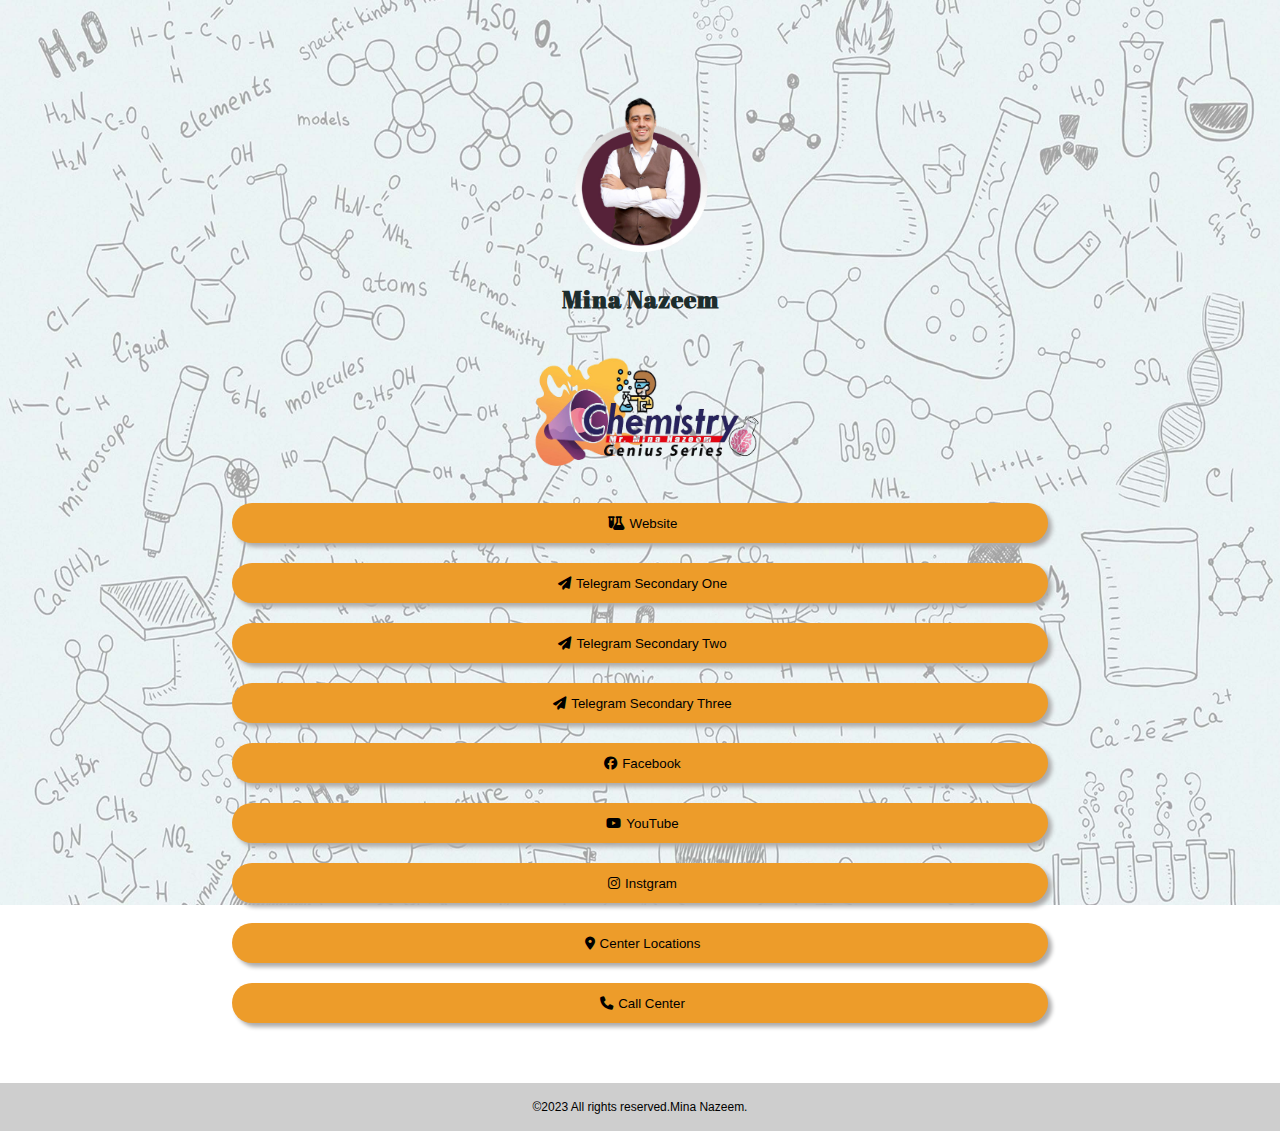
==== index.html @ 3f9a6aa3 "Update index.html" ====
<!DOCTYPE html>
<html lang="en">
<head>
    <meta charset="UTF-8">
    <meta http-equiv="X-UA-Compatible" content="IE=edge">
    <meta name="viewport" content="width=device-width, initial-scale=1.0">
    <link rel="stylesheet" href="https://cdnjs.cloudflare.com/ajax/libs/font-awesome/6.3.0/css/all.min.css">
    <link rel="preconnect" href="https://fonts.googleapis.com">
    <link rel="preconnect" href="https://fonts.gstatic.com" crossorigin>
    <link href="https://fonts.googleapis.com/css2?family=Abril+Fatface&display=swap" rel="stylesheet">
    <link rel="stylesheet" href="style.css">
    <title>chemistry</title>
</head>
<body>
    <div class="container">
        <div class="header">
            <img src="images/5.png" class="profile_image">
            <h2><P>Mina Nazeem</P></h2>
            <!--<P>You Are Welcome</P>-->
            <div class="logo1"><img class="logo1" src="images/logo_1.png"></div>
        </div>


        <div class="body">
            
            <a href="https://mina-nazeem-chem.com/?fbclid=IwAR3PDqngt9EQZ5YEklFUQAJuyZtXfWORlSebYoYHZFGusi5P-AE-TvIMhF0">
                <button><i class="fa-solid fa-flask-vial"></i>Website</button>
            </a>
            <a href="https://t.me/+Oa7Oo9JW20QzMWI8">
                <button><i class="fa-solid fa-paper-plane"></i>Telegram Secondary One</button>
            </a>
            <a href="https://t.me/+7ax9zjp-aA9kODE0">
                <button><i class="fa-solid fa-paper-plane"></i>Telegram Secondary Two</button>
            </a>
            <a href="https://t.me/+1Aaq1uOjdEs4OWU0">
                <button><i class="fa-solid fa-paper-plane"></i>Telegram Secondary Three</button>
            </a>
            <a href="https://web.facebook.com/profile.php?id=100088719323484">
                <button><i class="fa-brands fa-facebook"></i>Facebook</button>
            </a>
            <a href="https://www.youtube.com/channel/UCHiQ2FQA7wEhPEsADRYdWFA">
                <button><i class="fa-brands fa-youtube"></i>YouTube</button>
            </a>
            <a href="https://www.instagram.com/mina.nazeem/">
                <button><i class="fa-brands fa-instagram"></i>Instgram</button>
            </a>
            <a href="Locations.html">
                <button><i class="fa-solid fa-location-dot"></i>Center Locations</button>
            </a>
            <a href="Call_center.html">
                <button><i class="fa-solid fa-phone"></i>Call Center</button>
            </a>
        </div>

<!--
        <div class="logo">
            <img src="images/call center.png">
            
        </div>
-->
    </div>

    <div class="footer">
        <div class="container">
            <p>&copy;2023 All rights reserved.Mina Nazeem.</p>
        </div>
    </div>
</body>
</html>
---- style.css ----
body{
    padding: 0;
    margin: 0;
    font-family: Arial, sans-serif;
    background-image: url("images/4.jpg");
    height: 100vh;
    width: 100%;
    background-repeat: no-repeat;
    background-attachment: fixed;
    background-size:cover;
}

.background{
    background-image: url("images/2.JPG");
}

.container{
    width: 80%;
    margin: auto;
}

.header{
    text-align: center;
    /*text-transform: uppercase;*/
    margin: 0px 0;
    /*letter-spacing: 2px;*/
    /* color: white;*/
}

.container .header img{
    /*
    height: 130px;
    width: 130px;
    */
    height: 165px;
    width: 175px;
    border-radius: 100px;
    margin-top: 90px;
}
/*
.profile_image{
    box-shadow: 4px 4px 4px #adacac;
}
*/

.container .header h2 p {
    color: rgb(29, 45, 45);
    font-family: 'Abril Fatface', cursive;
    letter-spacing: 1px;
}
.container .header .logo1 img{
    width: 277px;
    height: 150px;
    margin: 0;
    padding: 0;
    margin-right: -20px;
}

.body{
    padding: 0px 0;
    text-align: center;
}

.body button{
    width: 85%;
    height: 40px;
    border-radius: 40px;
    border:none;
    box-shadow: 4px 4px 4px #adacac;
    background-color: rgb(237, 156, 42);
    margin: 10px 0;
}

.body button:hover{
    background-color: rgb(201, 47, 47);
    color: white;
}

.body button i{
    margin: 0 5px;
}

/*
.body .phone button{
    
    display: inline-block;
    width: 42%;
    margin: 10 0;
    margin-left: 4px;
    
}
*/

.container .logo{
    text-align: center;
}
.container .logo img{
    width: 220px;
    height: 150px;
}

.footer {
    background-color: #cecece;
    padding: 5px 0;
    text-align: center;
    margin-top: 50px;

}

.container{
    max-width: 960px;
    margin: 0 auto;
}

.footer .container p{
    font-size: 12px;
}
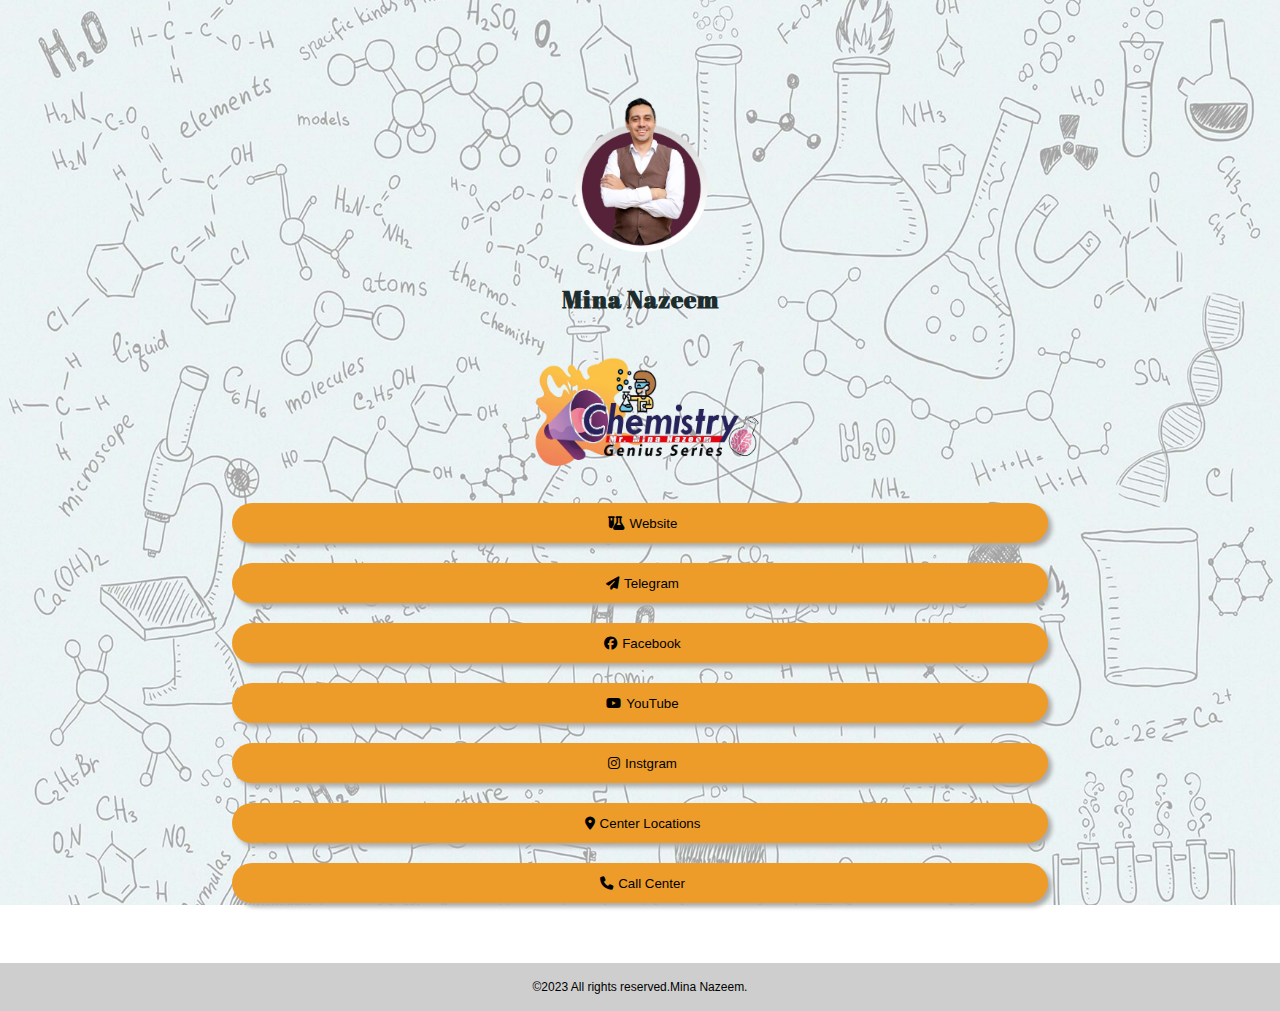
==== commit e733ac64: "Update index.html" ====
--- a/index.html
+++ b/index.html
@@ -23,17 +23,11 @@
 
         <div class="body">
             
-            <a href="https://mina-nazeem-chem.com/?fbclid=IwAR3PDqngt9EQZ5YEklFUQAJuyZtXfWORlSebYoYHZFGusi5P-AE-TvIMhF0">
+            <a href="https://mina-nazeem-chem.com">
                 <button><i class="fa-solid fa-flask-vial"></i>Website</button>
             </a>
-            <a href="https://t.me/+Oa7Oo9JW20QzMWI8">
-                <button><i class="fa-solid fa-paper-plane"></i>Telegram Secondary One</button>
-            </a>
-            <a href="https://t.me/+7ax9zjp-aA9kODE0">
-                <button><i class="fa-solid fa-paper-plane"></i>Telegram Secondary Two</button>
-            </a>
-            <a href="https://t.me/+1Aaq1uOjdEs4OWU0">
-                <button><i class="fa-solid fa-paper-plane"></i>Telegram Secondary Three</button>
+            <a href="Telegram.html">
+                <button><i class="fa-solid fa-paper-plane"></i>Telegram</button>
             </a>
             <a href="https://web.facebook.com/profile.php?id=100088719323484">
                 <button><i class="fa-brands fa-facebook"></i>Facebook</button>
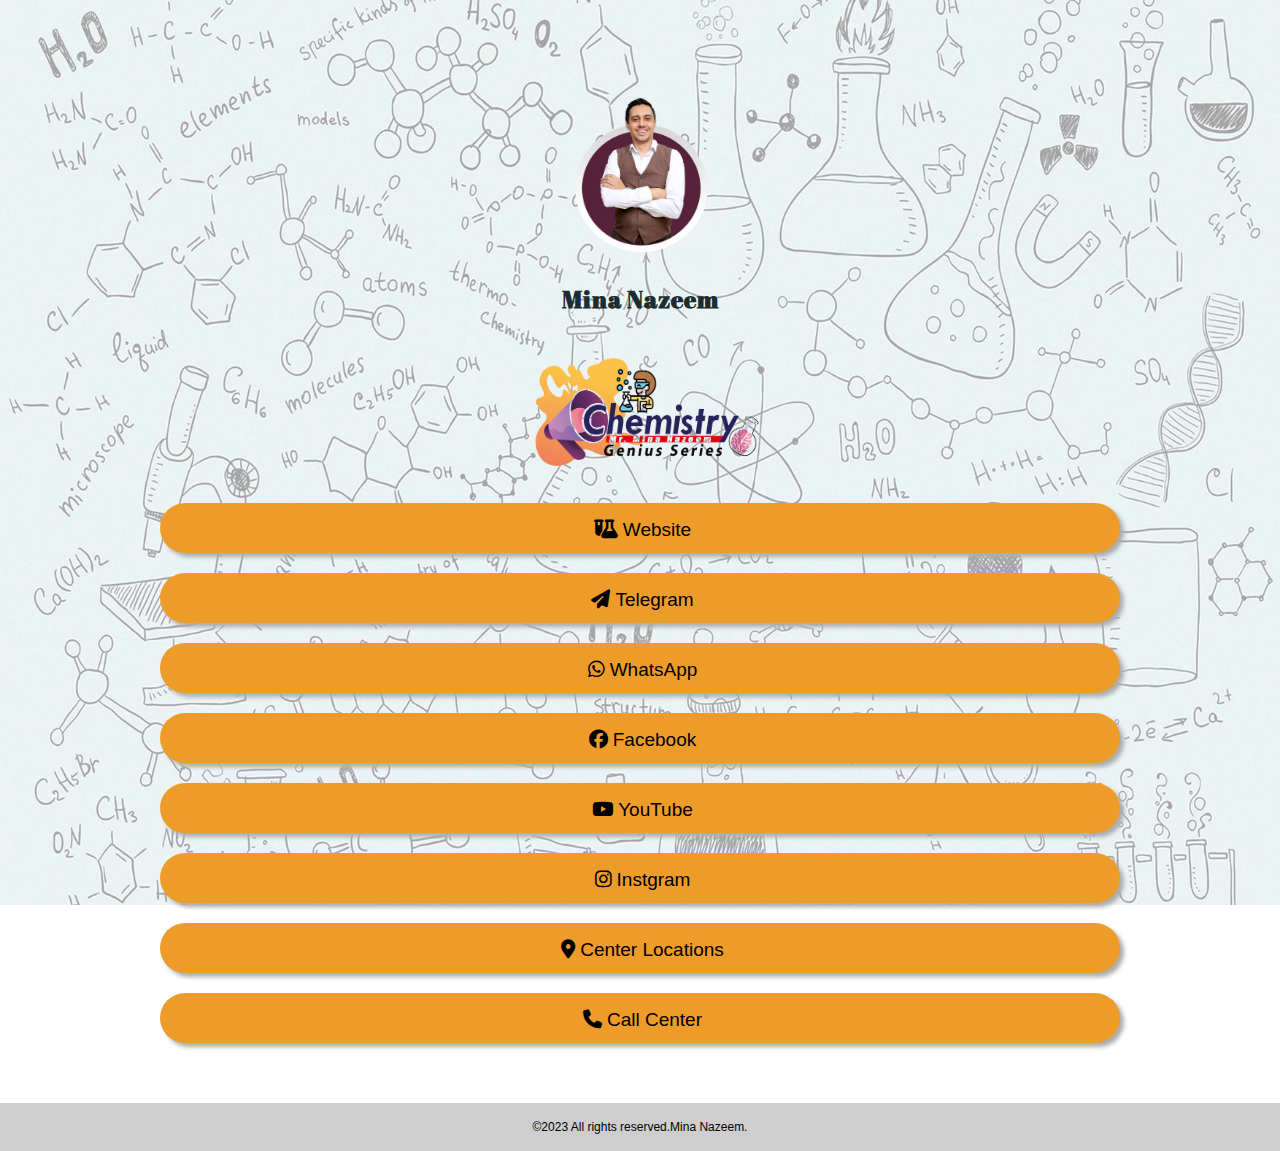
==== commit d150dc6f: "Update index.html" ====
--- a/index.html
+++ b/index.html
@@ -28,6 +28,9 @@
             </a>
             <a href="Telegram.html">
                 <button><i class="fa-solid fa-paper-plane"></i>Telegram</button>
+            </a>
+            <a href="WhatsApp.html">
+                <button><i class="fa-brands fa-whatsapp"></i>WhatsApp</button>
             </a>
             <a href="https://web.facebook.com/profile.php?id=100088719323484">
                 <button><i class="fa-brands fa-facebook"></i>Facebook</button>
--- a/style.css
+++ b/style.css
@@ -62,6 +62,7 @@
 }
 
 .body button{
+    /*
     width: 85%;
     height: 40px;
     border-radius: 40px;
@@ -69,6 +70,16 @@
     box-shadow: 4px 4px 4px #adacac;
     background-color: rgb(237, 156, 42);
     margin: 10px 0;
+    */
+    width: 100%;
+    height: 50px;
+    border-radius: 40px;
+    border: none;
+    box-shadow: 4px 4px 4px #adacac;
+    background-color: rgb(237, 156, 42);
+    margin: 10px 0;
+    font-size: 19px;
+    padding-top: 5px;
 }
 
 .body button:hover{
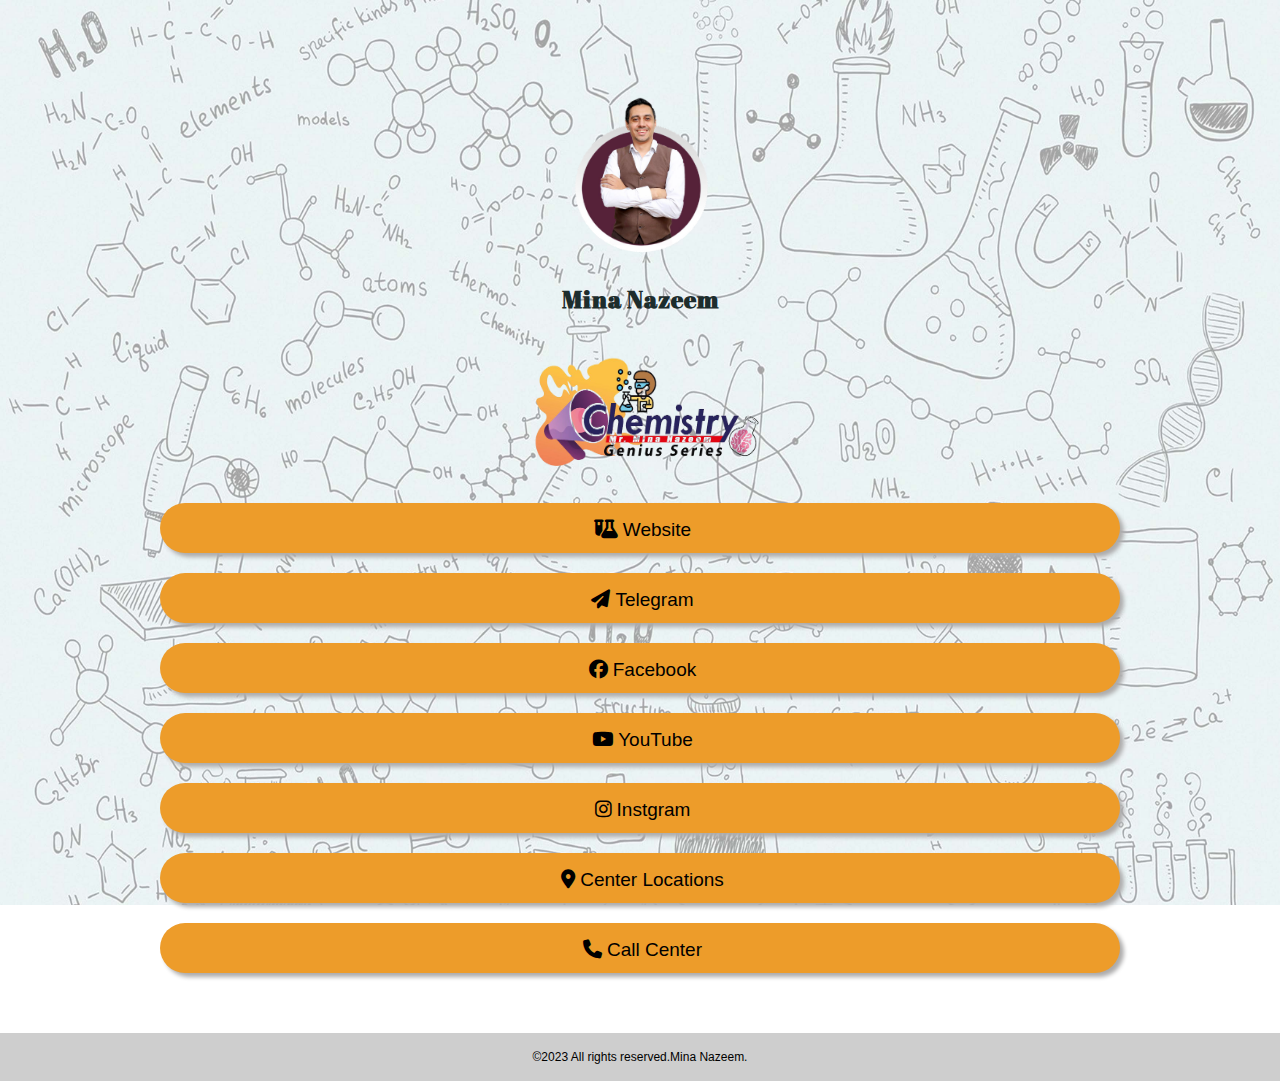
==== commit f72df116: "Update index.html" ====
--- a/index.html
+++ b/index.html
@@ -23,15 +23,17 @@
 
         <div class="body">
             
-            <a href="https://mina-nazeem-chem.com">
+            <a href="https://minanazeem.online/">
                 <button><i class="fa-solid fa-flask-vial"></i>Website</button>
             </a>
             <a href="Telegram.html">
                 <button><i class="fa-solid fa-paper-plane"></i>Telegram</button>
             </a>
+<!--             
             <a href="WhatsApp.html">
                 <button><i class="fa-brands fa-whatsapp"></i>WhatsApp</button>
             </a>
+             -->
             <a href="https://web.facebook.com/profile.php?id=100088719323484">
                 <button><i class="fa-brands fa-facebook"></i>Facebook</button>
             </a>
